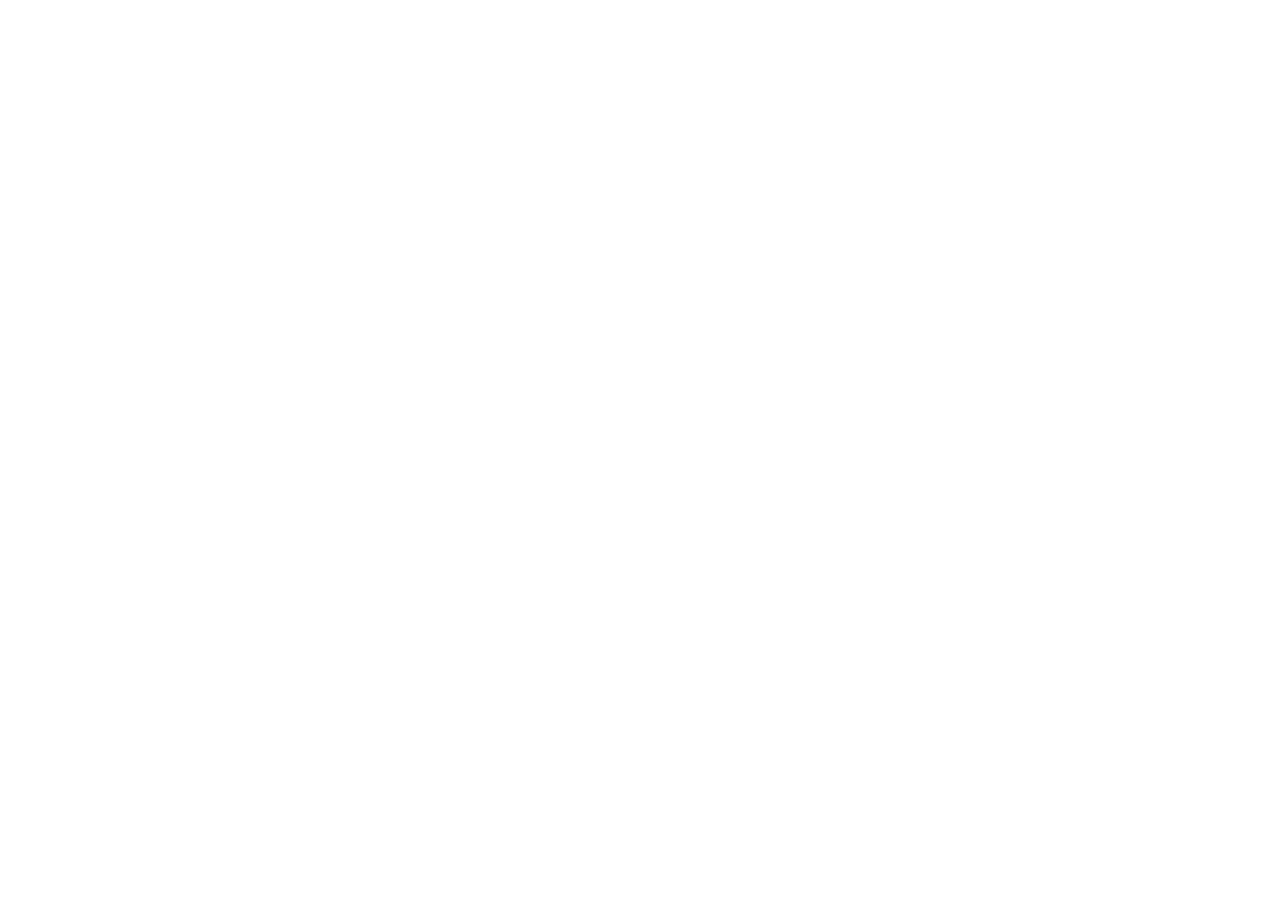
==== task-2/frontend/index.html @ d300c4d0 "implementing frontend" ====
<!DOCTYPE html>
<html lang="en">
<head>
  <meta charset="UTF-8">
  <meta name="viewport" content="width=device-width, initial-scale=1.0">
  <link rel="stylesheet" href="index.css">
  <title>User Data</title>
</head>
<body>
  <div class="grid-container" id="main"></div>
  <script src="index.js"></script>
</body>
</html>
---- task-2/frontend/index.css ----
.grid-container {
  display: grid;
  grid-template-columns: auto auto;
  gap: 2vw;
}
@media (max-width: 600px) {
  .grid-container {
    grid-template-columns: auto;
  }
}

.card {
  border: 1px solid black;
  border-radius: 10px;
  display: flex;
  padding: 1vw;
  gap: 1vw;
  background: linear-gradient(to left top, rgba(255, 255, 255, 0.4), rgba(87, 85, 85, 0.2));
  -webkit-backdrop-filter: blur(10px);
          backdrop-filter: blur(10px);
  box-shadow: 0.5vw 0.5vw 10px grey;
}/*# sourceMappingURL=index.css.map */
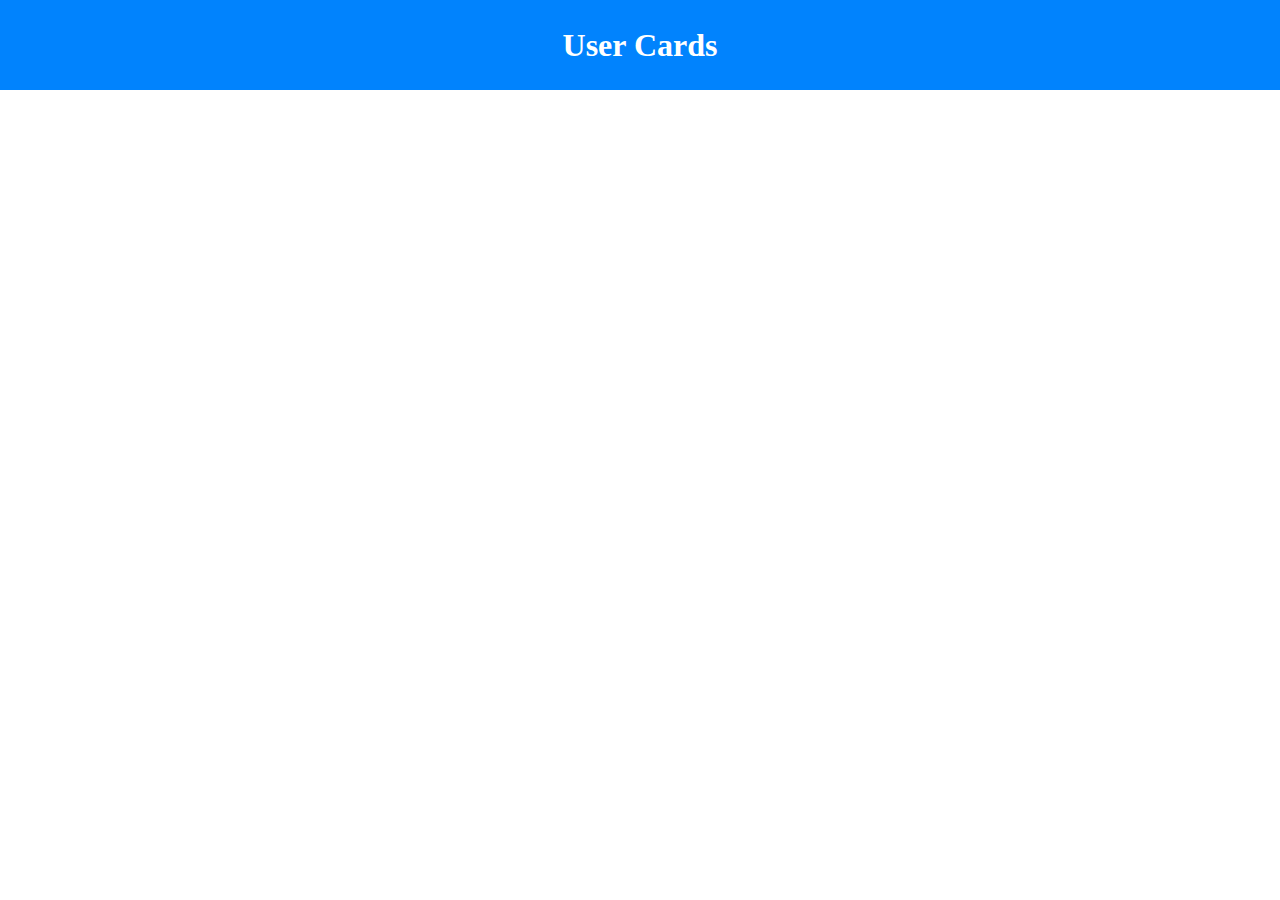
==== commit 389c560a: "adding header" ====
--- a/task-2/frontend/index.html
+++ b/task-2/frontend/index.html
@@ -4,9 +4,10 @@
   <meta charset="UTF-8">
   <meta name="viewport" content="width=device-width, initial-scale=1.0">
   <link rel="stylesheet" href="index.css">
-  <title>User Data</title>
+  <title>User Cards</title>
 </head>
 <body>
+  <header><h1>User Cards</h1></header>
   <div class="grid-container" id="main"></div>
   <script src="index.js"></script>
 </body>
--- a/task-2/frontend/index.css
+++ b/task-2/frontend/index.css
@@ -1,3 +1,8 @@
+* {
+  margin: 0px;
+  padding: 0px;
+}
+
 .grid-container {
   display: grid;
   grid-template-columns: auto auto;
@@ -9,6 +14,21 @@
   }
 }
 
+.skeleton:empty {
+  animation-name: skeleton-animation;
+  animation-iteration-count: infinite;
+  animation-duration: 1s;
+  background-color: red;
+}
+
+@keyframes skeleton-animation {
+  from {
+    background-color: rgb(73, 73, 73);
+  }
+  to {
+    background-color: white;
+  }
+}
 .card {
   border: 1px solid black;
   border-radius: 10px;
@@ -19,4 +39,24 @@
   -webkit-backdrop-filter: blur(10px);
           backdrop-filter: blur(10px);
   box-shadow: 0.5vw 0.5vw 10px grey;
+}
+
+.card:hover {
+  background-color: rgb(160, 160, 160);
+}
+
+header {
+  background-color: rgb(1, 131, 253);
+  height: 10vh;
+  display: flex;
+  align-items: center;
+}
+header h1 {
+  text-align: center;
+  width: 100%;
+  color: white;
+}
+
+#main {
+  padding: 2vw;
 }/*# sourceMappingURL=index.css.map */